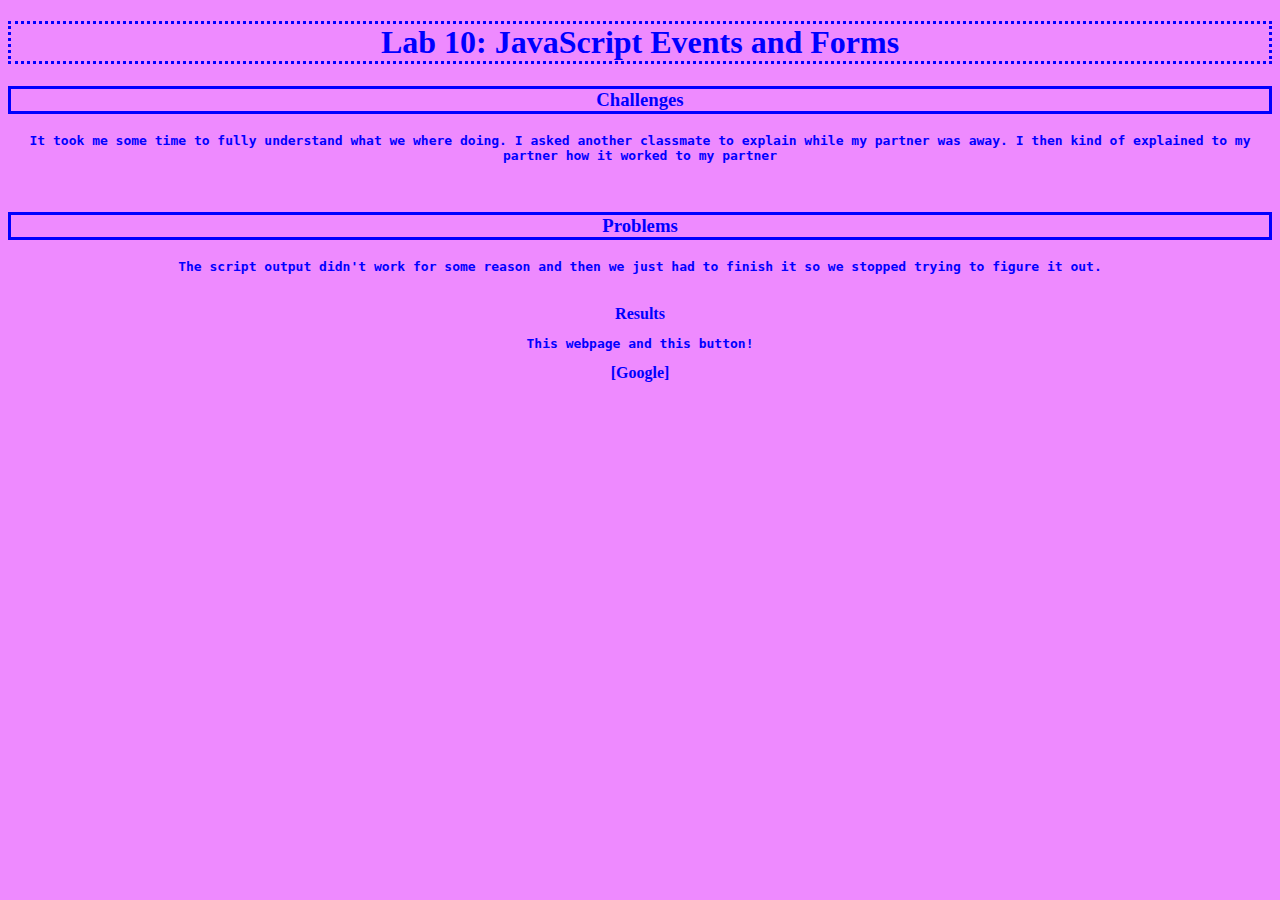
==== lab10/index.html @ 868ad001 "lab10" ====
<!DOCTYPE html>
<html>

<head>
	<title>Lab 10: JavaScript Events and Forms</title>
	<link rel="stylesheet" type="text/css" href="../css/site.css">
	<link rel="stylesheet" type="text/css" href="css/lab10.css">
  <script src="js/lab10.js" defer></script>
</head>

<body>
		<div id="content">
			<h1> Lab 10: JavaScript Events and Forms </h1>


	<h3> Challenges </h3>
		<p> It took me some time to fully understand what we where doing.
			I asked another classmate to explain while my partner was away.
			 I then kind of explained to my partner how it worked to my partner
		</p>
<br>

	<h3> Problems</h3>
	<p>The script output didn't work for some reason and then we just had to
		finish it so we stopped trying to figure it out.
	</p>
<br>

<div id=output

<h3> Results</h3>
		 <p> This webpage and this button! </p>
</div>

	<div>
 <the-button id="the-button" type="button">[Google]</the-button></br>
 </div>

</body>
</html>
---- css/site.css ----
#my-portrait {
    width: 200px;
}
---- lab10/css/lab10.css ----
* {text-align: center;
border-color: blue
}

 body {
  background-color: rgb(238, 138, 338)
}


div {background-color: center;
}

h1{
  border-style: dotted;
  border-color: blue;
}
h3{
  border-style: solid;
  border-color: blue;
}
h4{
  border-style: solid;
  border-color: blue;
}

p{ font-family: monospace;
}
div {
  color: blue;
  font-weight: bold;
  font-family:fantasy;
}
.output{font-family: monospace;
}
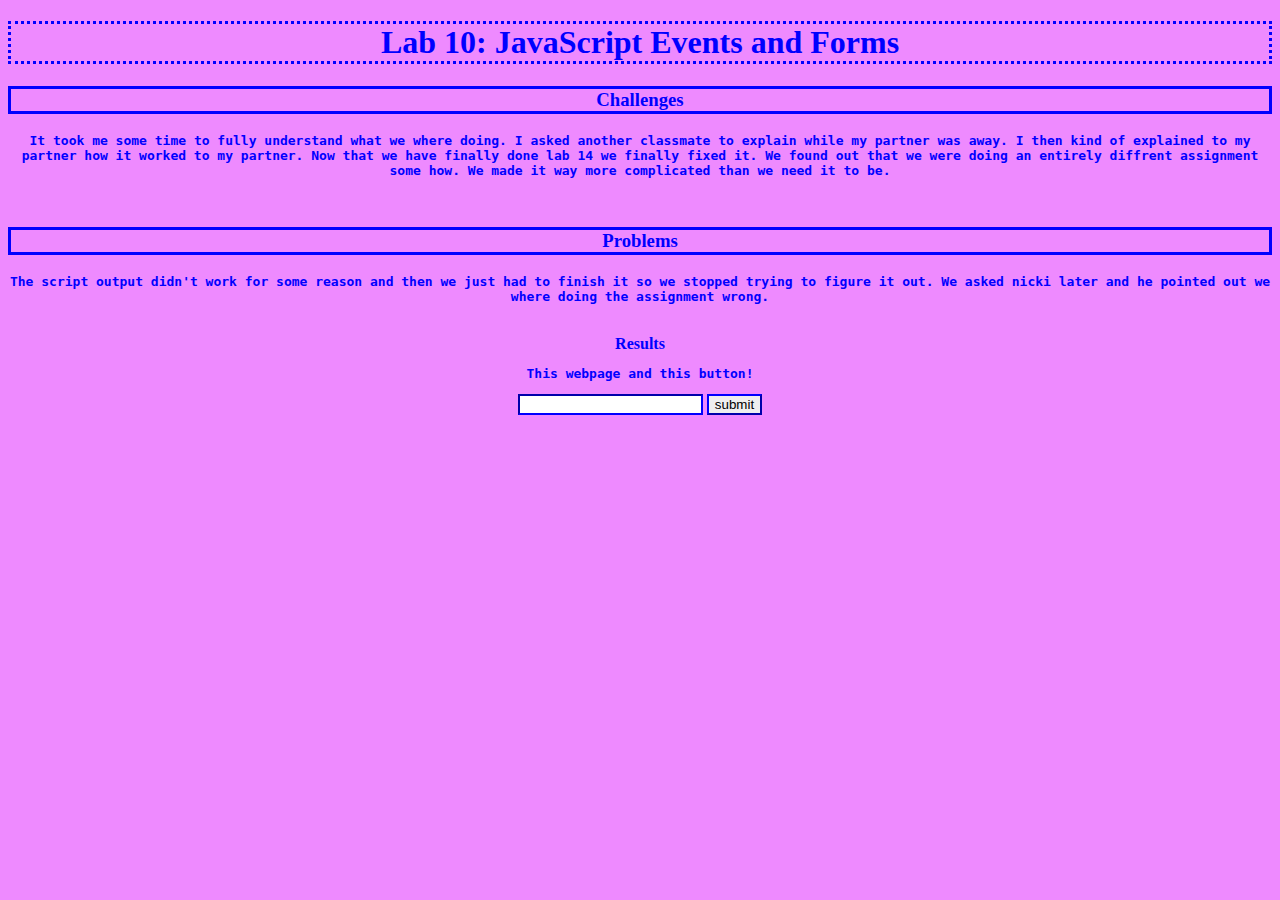
==== commit b0957792: "lab10/14 redone" ====
--- a/lab10/index.html
+++ b/lab10/index.html
@@ -5,7 +5,7 @@
 	<title>Lab 10: JavaScript Events and Forms</title>
 	<link rel="stylesheet" type="text/css" href="../css/site.css">
 	<link rel="stylesheet" type="text/css" href="css/lab10.css">
-  <script src="js/lab10.js" defer></script>
+	<script src="js/lab10.js" defer></script>
 </head>
 
 <body>
@@ -16,13 +16,17 @@
 	<h3> Challenges </h3>
 		<p> It took me some time to fully understand what we where doing.
 			I asked another classmate to explain while my partner was away.
-			 I then kind of explained to my partner how it worked to my partner
+			 I then kind of explained to my partner how it worked to my partner.
+			 Now that we have finally done lab 14 we finally fixed it. We found out
+			 that we were doing an entirely diffrent assignment some how.
+			 We made it way more complicated than we need it to be.
 		</p>
 <br>
 
 	<h3> Problems</h3>
 	<p>The script output didn't work for some reason and then we just had to
-		finish it so we stopped trying to figure it out.
+		finish it so we stopped trying to figure it out. We asked nicki later
+		 and he pointed out we where doing the assignment wrong.
 	</p>
 <br>
 
@@ -30,11 +34,13 @@
 
 <h3> Results</h3>
 		 <p> This webpage and this button! </p>
-</div>
+	 </div>
+	 <input id="user-name">
+	 <button id="the-button"> submit </button>
+	 <div id=output> </div>
 
-	<div>
- <the-button id="the-button" type="button">[Google]</the-button></br>
- </div>
+	 <div id=output2 </div>
 
-</body>
-</html>
+
+	 </body>
+	 </html>
